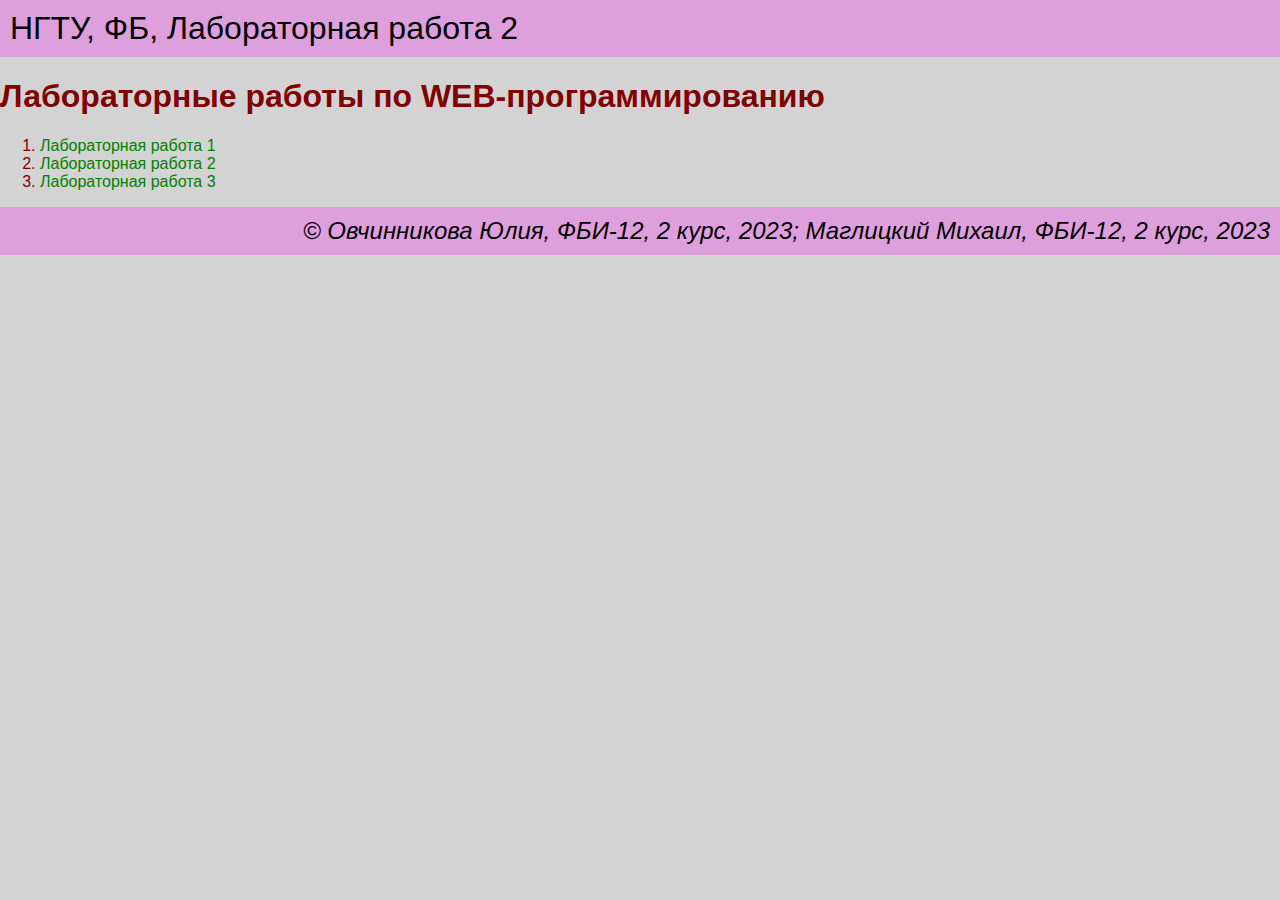
==== index.html @ fd84ae68 "Заготовка к третьей лабораторной" ====
<!DOCTYPE html>
<html lang="ru">
<head>
    <meta charset="UTF-8">
    <meta http-equiv="X-UA-Compatible" content="IE=edge">
    <meta name="viewport" content="width=device-width, initial-scale=1.0">
    <title>Маглицкий М.А., Овчинникова Ю.А. Лабораторные работы по
        WEB-программированию</title>
    <link rel="stylesheet" href="main.css">
</head>
<body> 
    <header> 
        НГТУ, ФБ, Лабораторная работа 2 
        
    </header>

   <main> 
    <h1>Лабораторные работы по WEB-программированию</h1>
    <ol> 
        <li> 
            <a href="lab1.html" target="_blank">Лабораторная работа 1</a>
        </li>
        <li>
           <a href="lab2.html" target="_blank">Лабораторная работа 2</a> 
        </li>
        <li>
            <a href="lab3.html" target="_blank">Лабораторная работа 3</a> 
         </li>
    </ol>
   </main>

   <footer> 
    &copy; Овчинникова Юлия, ФБИ-12, 2 курс, 2023; Маглицкий Михаил, ФБИ-12, 2 курс, 2023
   </footer>
</body>

</html>
---- main.css ----
body {
    background-color: lightgrey;
    color: maroon;
    font-family: Arial;
    margin: 0px;
}

header {
    background-color: plum;
    color:black;
    padding: 10px;
    font-size: 32px;
}

footer {
    background-color:plum;
    color: black;
    font-size: 24px;
    padding: 10px;
    font-style: italic; 
    text-align: right;
}

a {
    text-decoration: none;
    color: green;
}

a:visited {
    color: black;
}

a:hover {
    color: red;
    text-decoration: underline;
    background-color: white;
    font-weight: bold;
}

a:active {
    color: pink;
    background-color: green;
}
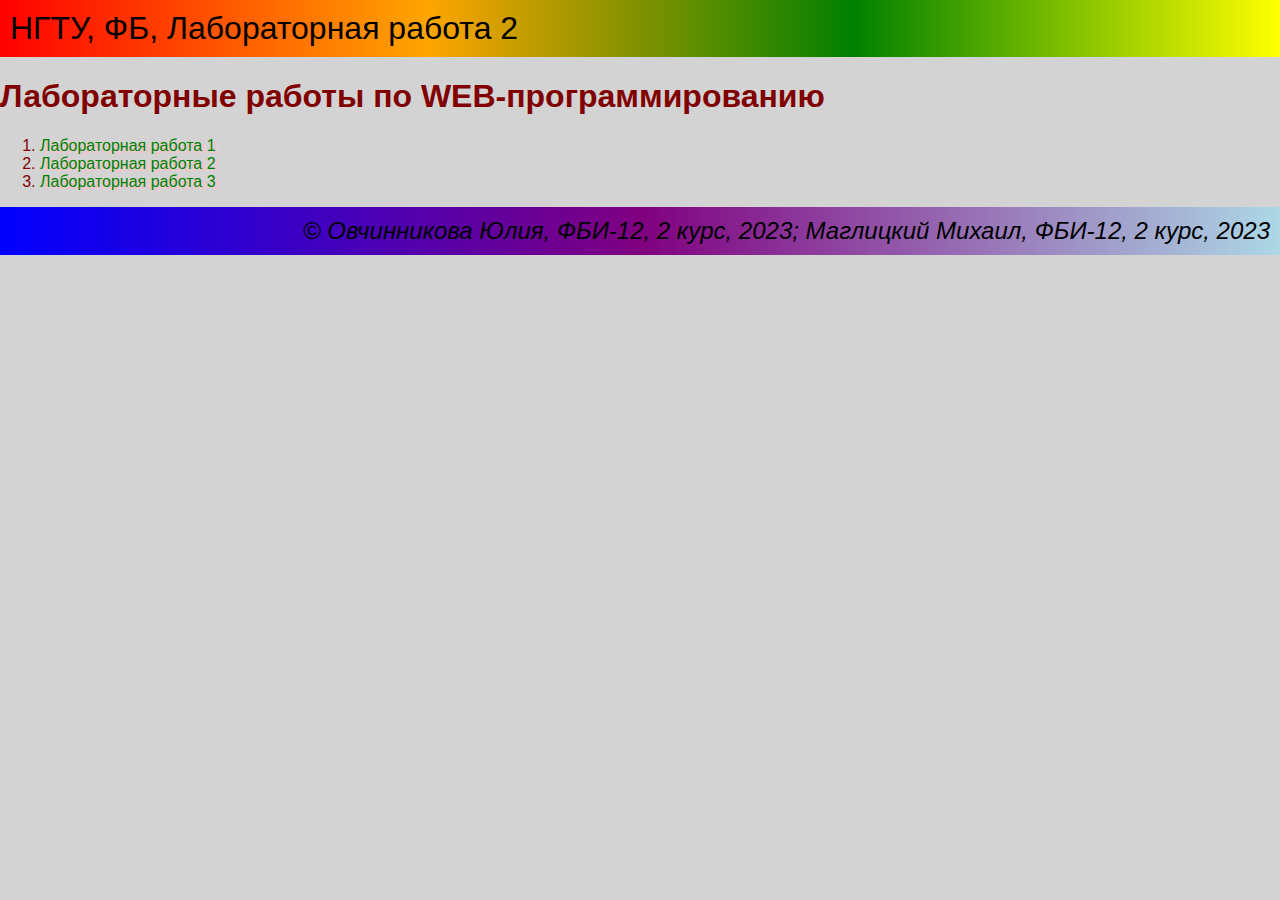
==== commit e3ae2b4d: "Переход для ссылок" ====
--- a/index.html
+++ b/index.html
@@ -18,10 +18,10 @@
     <h1>Лабораторные работы по WEB-программированию</h1>
     <ol> 
         <li> 
-            <a href="lab1.html" target="_blank">Лабораторная работа 1</a>
+            <a  href="lab1.html" target="_blank">Лабораторная работа 1</a>
         </li>
         <li>
-           <a href="lab2.html" target="_blank">Лабораторная работа 2</a> 
+           <a  href="lab2.html" target="_blank">Лабораторная работа 2</a> 
         </li>
         <li>
             <a href="lab3.html" target="_blank">Лабораторная работа 3</a> 
--- a/main.css
+++ b/main.css
@@ -6,14 +6,14 @@
 }
 
 header {
-    background-color: plum;
+    background: linear-gradient(to right ,red, orange, green,yellow);
     color:black;
     padding: 10px;
     font-size: 32px;
 }
 
 footer {
-    background-color:plum;
+    background: linear-gradient(to right, blue, purple,lightblue);
     color: black;
     font-size: 24px;
     padding: 10px;
@@ -41,4 +41,11 @@
     color: pink;
     background-color: green;
 }
+a {
+    text-shadow: 4px 2px 0.5px pink;
+    transition: 2s;
+}
+a:hover {
+    transition: 0.3s;
+}
 
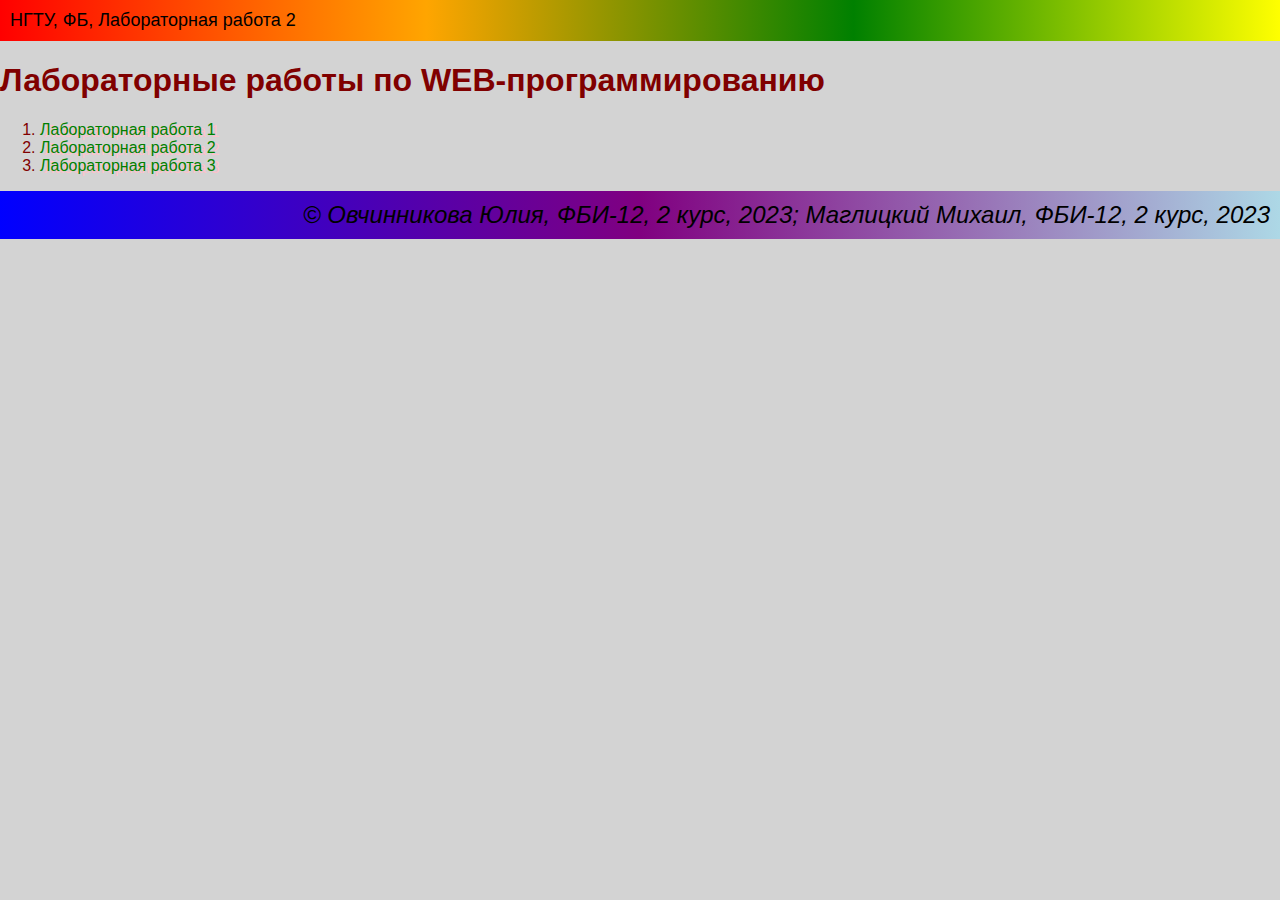
==== commit a9321dcb: "Небольшие правки" ====
--- a/index.html
+++ b/index.html
@@ -25,7 +25,7 @@
         </li>
         <li>
             <a href="lab3.html" target="_blank">Лабораторная работа 3</a> 
-         </li>
+        </li>
     </ol>
    </main>
 
--- a/main.css
+++ b/main.css
@@ -12,6 +12,14 @@
     font-size: 32px;
 }
 
+header:hover {
+    font-size: large;   
+}
+
+header:active {
+    color: violet;
+}
+
 footer {
     background: linear-gradient(to right, blue, purple,lightblue);
     color: black;
@@ -21,9 +29,19 @@
     text-align: right;
 }
 
+footer:hover {
+    font-size: large;
+}
+
+footer:active {
+    color: violet;
+}
+
 a {
     text-decoration: none;
     color: green;
+    text-shadow: 4px 2px 0.5px pink;
+    transition: 2s;
 }
 
 a:visited {
@@ -35,17 +53,11 @@
     text-decoration: underline;
     background-color: white;
     font-weight: bold;
+    transition: 0.3s;
 }
 
 a:active {
     color: pink;
     background-color: green;
 }
-a {
-    text-shadow: 4px 2px 0.5px pink;
-    transition: 2s;
-}
-a:hover {
-    transition: 0.3s;
-}
 
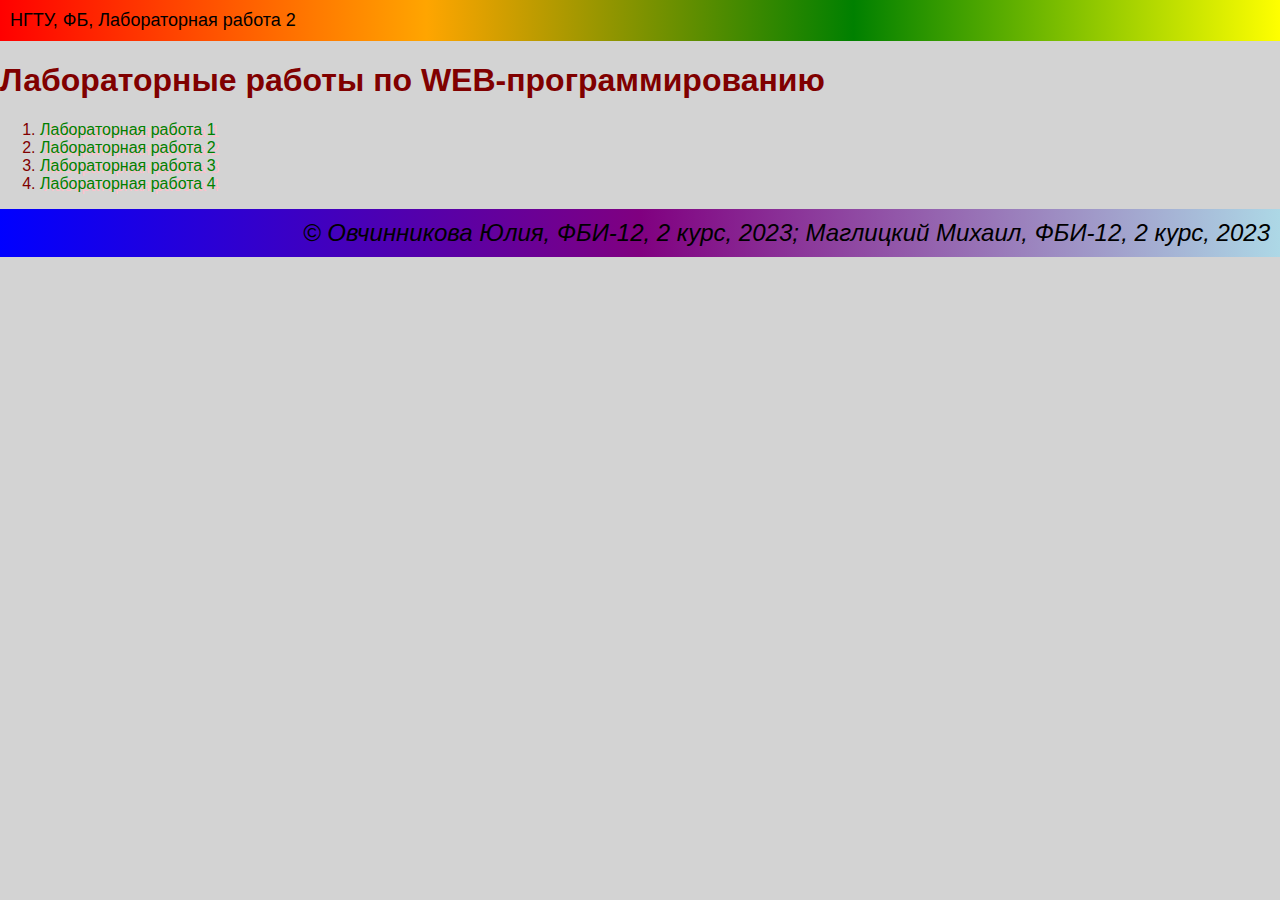
==== commit 91d23427: "Заготовка" ====
--- a/index.html
+++ b/index.html
@@ -26,6 +26,9 @@
         <li>
             <a href="lab3.html" target="_blank">Лабораторная работа 3</a> 
         </li>
+        <li>
+            <a href="lab4.html" target="_blank">Лабораторная работа 4</a> 
+        </li>
     </ol>
    </main>
 
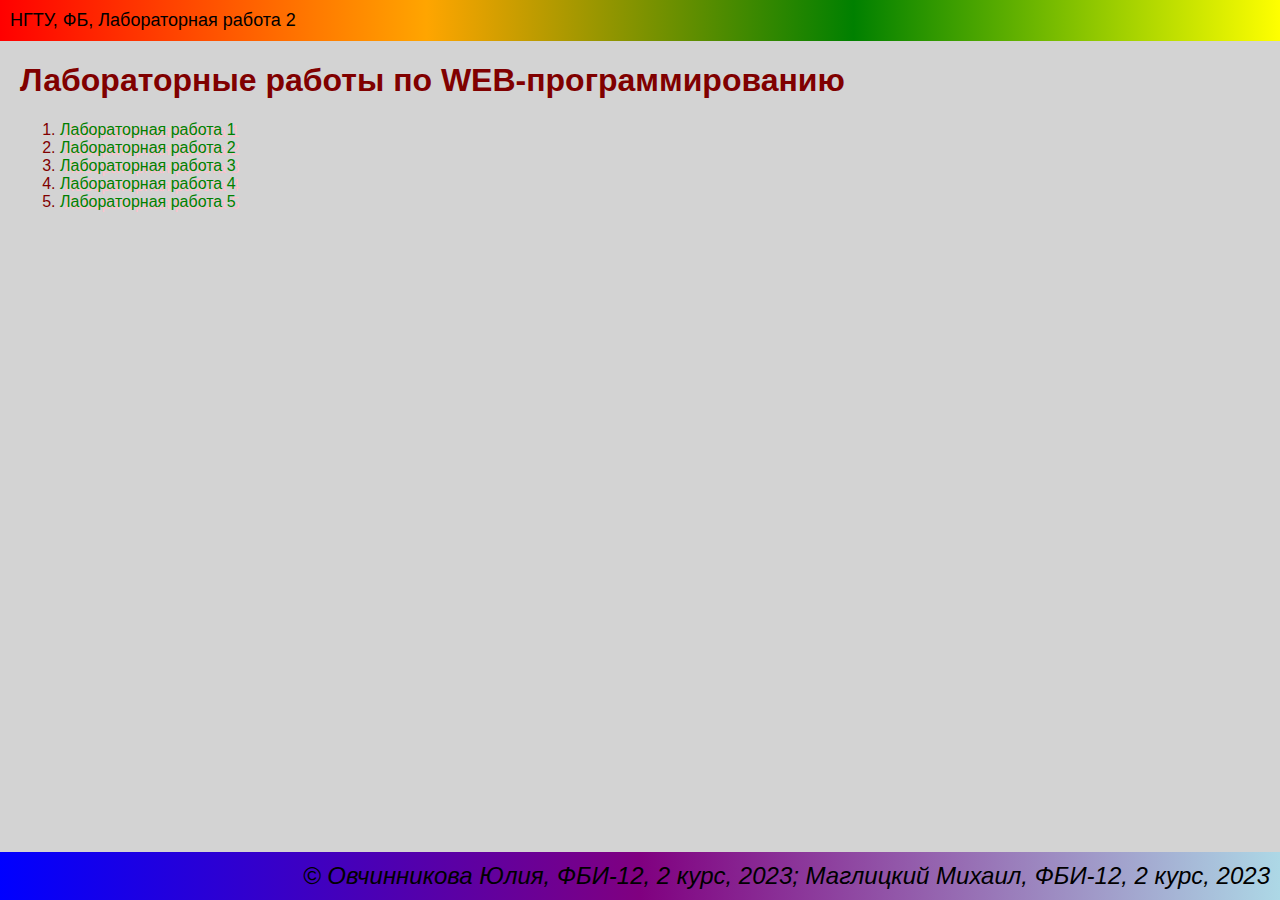
==== commit da968a72: "Заготовка к 5-ой лабораторной" ====
--- a/index.html
+++ b/index.html
@@ -29,6 +29,9 @@
         <li>
             <a href="lab4.html" target="_blank">Лабораторная работа 4</a> 
         </li>
+        <li>
+            <a href="lab5.html" target="_blank">Лабораторная работа 5</a> 
+        </li>
     </ol>
    </main>
 
--- a/main.css
+++ b/main.css
@@ -3,6 +3,10 @@
     color: maroon;
     font-family: Arial;
     margin: 0px;
+}
+
+main {
+    margin: 10px 20px;
 }
 
 header {
@@ -27,6 +31,10 @@
     padding: 10px;
     font-style: italic; 
     text-align: right;
+    position: fixed;
+    bottom: 0;
+    right: 0;
+    left: 0;
 }
 
 footer:hover {
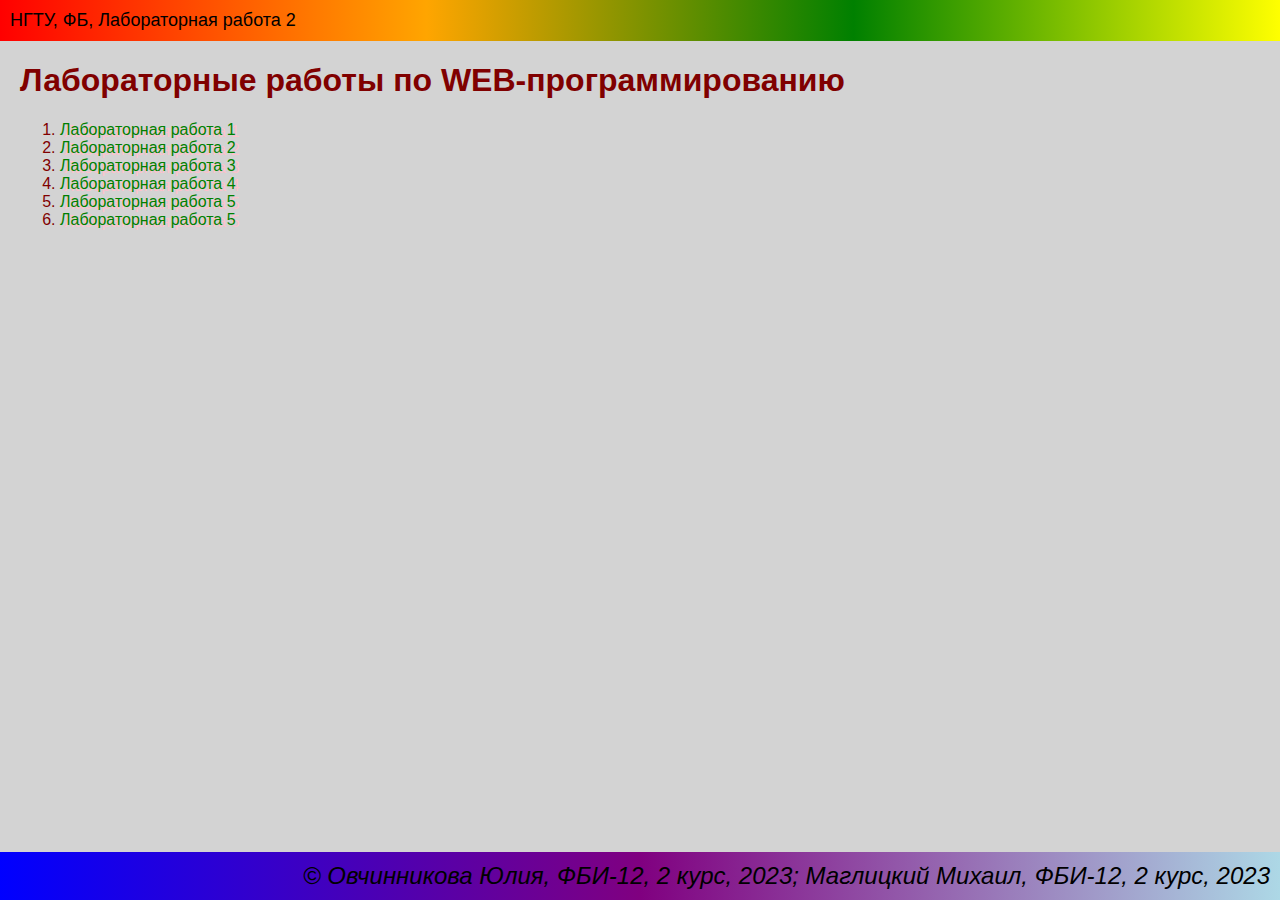
==== commit 297cac1f: "Заготовка к 6-ой лабораторной" ====
--- a/index.html
+++ b/index.html
@@ -32,6 +32,9 @@
         <li>
             <a href="lab5.html" target="_blank">Лабораторная работа 5</a> 
         </li>
+        <li>
+            <a href="lab6.html" target="_blank">Лабораторная работа 5</a> 
+        </li>
     </ol>
    </main>
 
--- a/main.css
+++ b/main.css
@@ -54,6 +54,7 @@
 
 a:visited {
     color: black;
+    transition: 3s;
 }
 
 a:hover {
@@ -61,7 +62,8 @@
     text-decoration: underline;
     background-color: white;
     font-weight: bold;
-    transition: 0.3s;
+    transition: 3s;
+    transform: scale(1.6);
 }
 
 a:active {
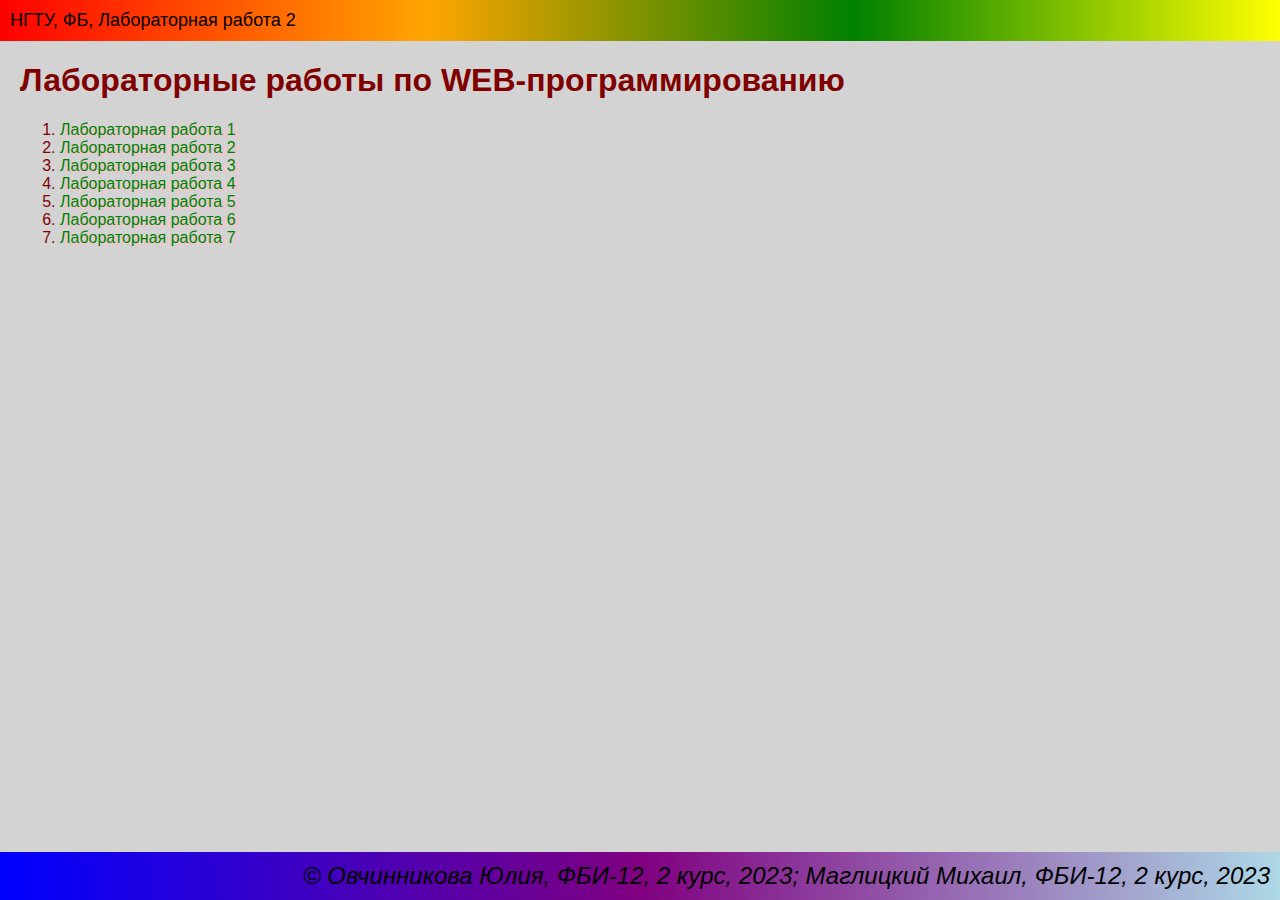
==== commit 974233c4: "всё" ====
--- a/index.html
+++ b/index.html
@@ -33,7 +33,10 @@
             <a href="lab5.html" target="_blank">Лабораторная работа 5</a> 
         </li>
         <li>
-            <a href="lab6.html" target="_blank">Лабораторная работа 5</a> 
+            <a href="lab6.html" target="_blank">Лабораторная работа 6</a> 
+        </li>
+        <li>
+            <a href="lab7.html" target="_blank">Лабораторная работа 7</a> 
         </li>
     </ol>
    </main>
--- a/main.css
+++ b/main.css
@@ -71,3 +71,53 @@
     background-color: green;
 }
 
+.game {
+    border: 2px solid grey;
+    border-radius: 12px;
+    padding: 10px;
+    width: 600px;
+    text-align: center;
+    margin-right: auto;
+    margin-left: auto;
+    margin-bottom: 24px;
+}
+
+.colorBlock {
+    background-color: yellow;
+    border-radius: 6px;
+    padding: 48px;
+    width: 240px;
+    margin: 0 auto;
+    margin-top: 32px;
+    text-align: center;
+}
+
+.movingBlock {
+    position: relative;
+    text-align: center;
+    display: block;
+    width: 150px;
+    padding-top: 66px;
+    padding-bottom: 66px;
+    background-color: green;
+    border-radius: 24px;
+    color: white;
+    transition: 2s;
+    transform: rotate(0);
+}
+
+.expand {
+    margin-top: 32px;
+    width: 100px;
+    padding-top: 24px;
+    padding-bottom: 24px;
+    color: white;
+    background-color: black;
+    border-radius: 12px;
+    text-align: center;
+}
+
+.wearFilter {
+    margin-top: 32px;
+}
+
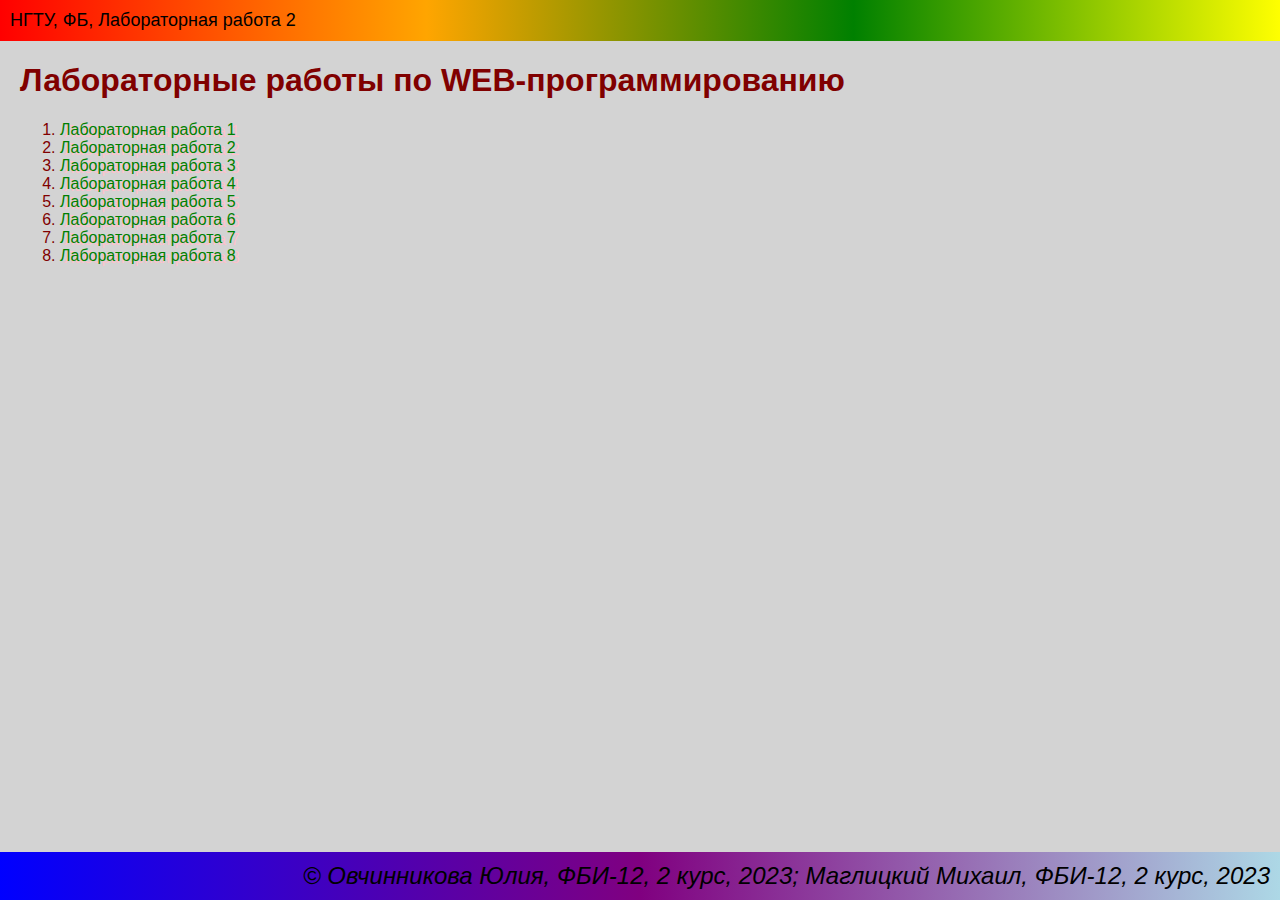
==== commit dea7ec20: "Заготовка на 8 лабораторную" ====
--- a/index.html
+++ b/index.html
@@ -38,6 +38,9 @@
         <li>
             <a href="lab7.html" target="_blank">Лабораторная работа 7</a> 
         </li>
+        <li>
+            <a href="lab8.html" target="_blank">Лабораторная работа 8</a> 
+        </li>
     </ol>
    </main>
 
